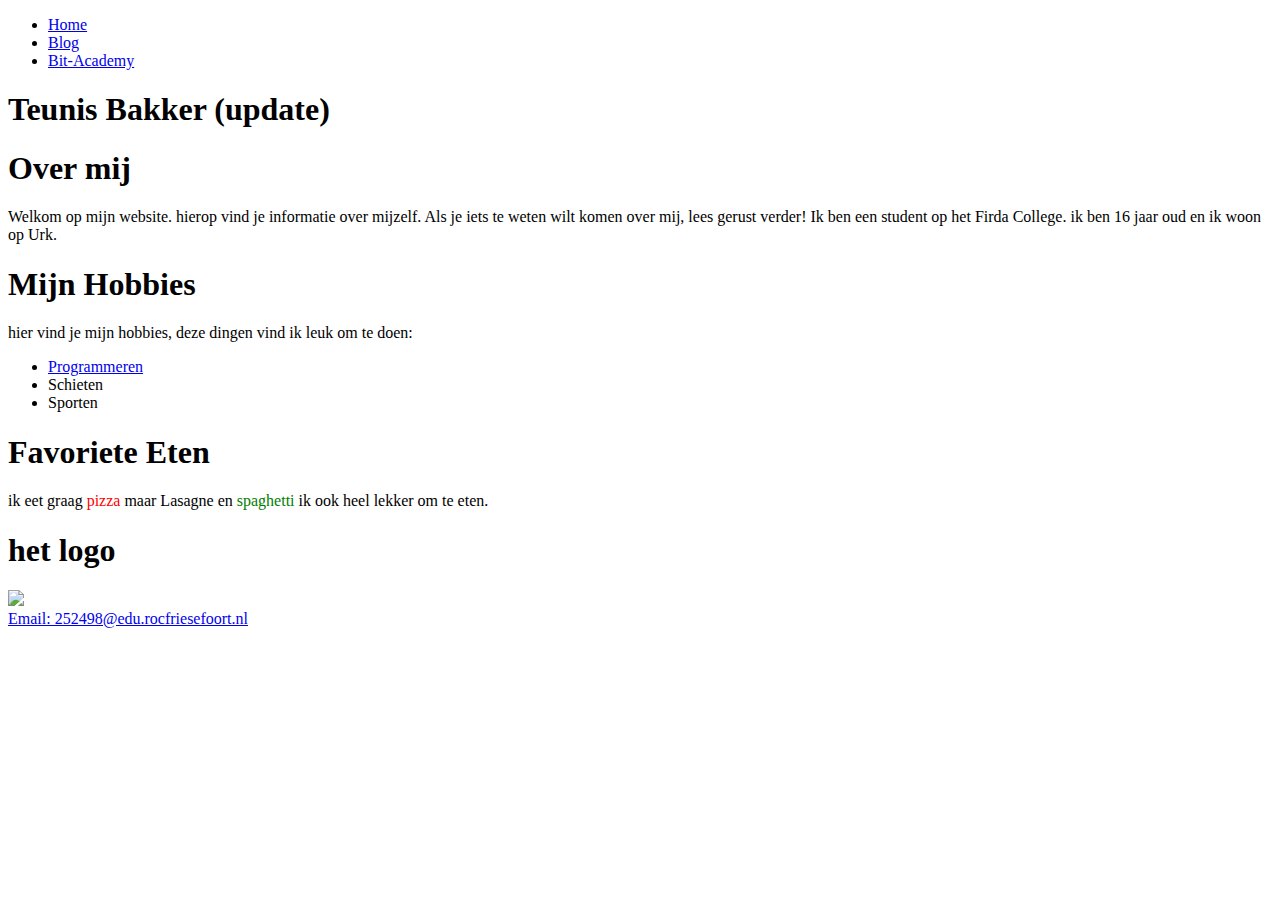
==== index.html @ d227cee5 "test" ====
<!DOCTYPE html>
<html lang="en">
<head>
    <meta charset="UTF-8">
    <meta name="viewport" content="width=device-width, initial-scale=1.0">
    <title>Mijn Blog </title>
    <link rel="stylesheet" type="text/css" href="style.css"> 
    	</head>
<body>
    <nav>
      <ul>
        <li><a href="index.html">Home</a></li>
        <li><a href="blog.html">Blog</a></li>
        <li><a href="https://www.bit-academy.nl">Bit-Academy</a></li>
      </ul>
   </nav>
    <h1>Teunis Bakker (update) </h1>
    <h1>Over mij</h1>
  
    <div>
    Welkom op mijn website. hierop vind je informatie over mijzelf.
      Als je iets te weten wilt komen over mij, lees gerust verder! Ik ben een student op het Firda College. 
      ik ben 16 jaar oud en ik woon op Urk.
    </div>
 <h1>Mijn Hobbies</h1>
      hier vind je mijn hobbies, deze dingen vind ik leuk om te doen:
 <ul> 
  <li><a href="https://nl.wikipedia.org/wiki/Programmeren_(computer)">Programmeren</a></li>
  <li>Schieten</li>
 <li>Sporten</li>
 </ul>
<h1>Favoriete Eten</h1>
    ik eet graag <span style="color: red;"> pizza </span> maar Lasagne en <span style="color: green;">spaghetti </span> ik ook heel lekker om te eten.

<h1>het logo</h1>
<img src="SC_Logo.png">
<footer>
    <a href="mailto:252498@edu.rocfriesepoort.nl">Email: 252498@edu.rocfriesefoort.nl</a>
</footer>
</body>
</html>
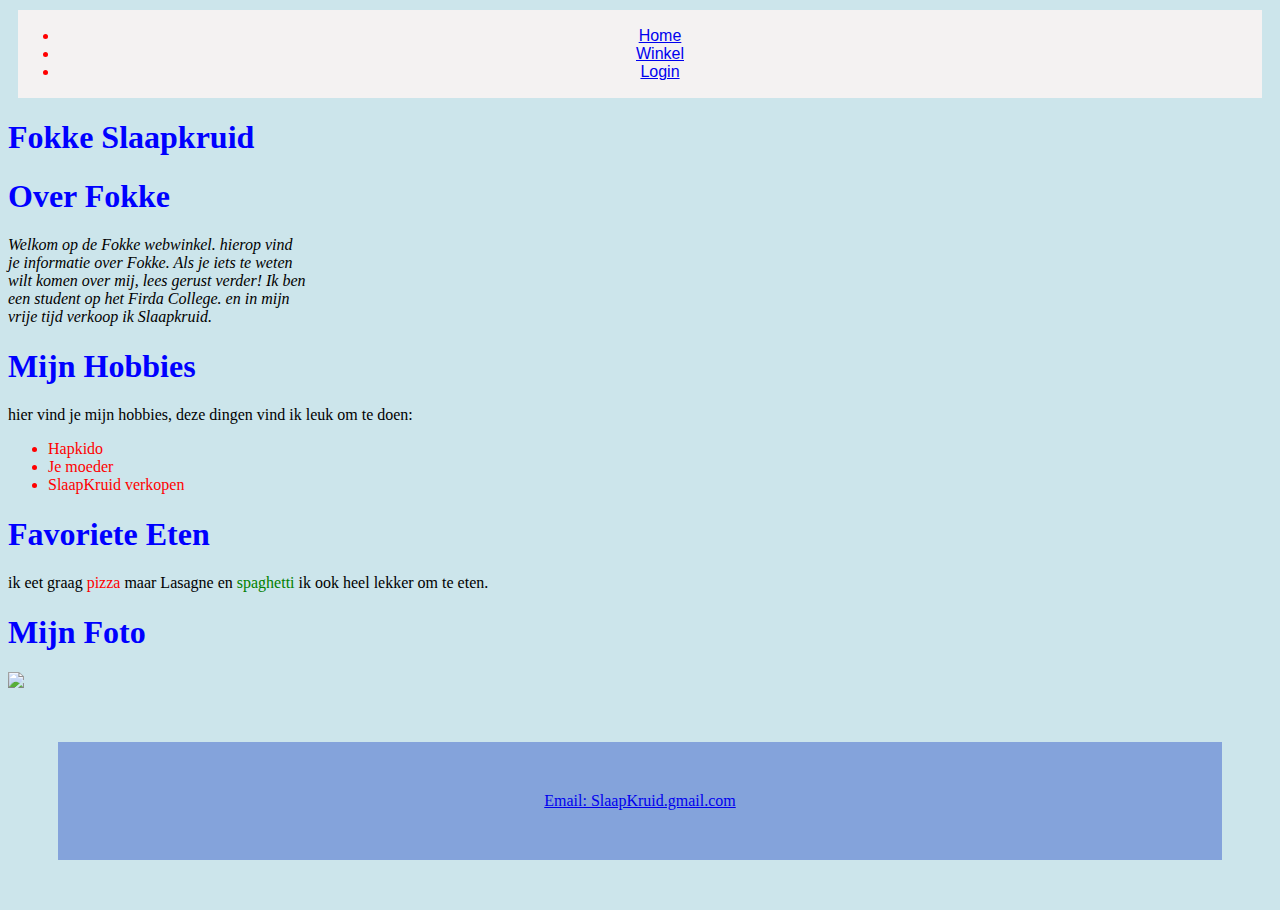
==== commit e0cf25c3: "changes" ====
--- a/index.html
+++ b/index.html
@@ -3,39 +3,39 @@
 <head>
     <meta charset="UTF-8">
     <meta name="viewport" content="width=device-width, initial-scale=1.0">
-    <title>Mijn Blog </title>
+    <title>Fokke Slaapkruid </title>
     <link rel="stylesheet" type="text/css" href="style.css"> 
     	</head>
 <body>
     <nav>
       <ul>
         <li><a href="index.html">Home</a></li>
-        <li><a href="blog.html">Blog</a></li>
-        <li><a href="https://www.bit-academy.nl">Bit-Academy</a></li>
+        <li><a href="blog.html">Winkel</a></li>
+        <li><a href="sign_up.html">Login</a></li>
       </ul>
    </nav>
-    <h1>Teunis Bakker (update) </h1>
-    <h1>Over mij</h1>
+    <h1>Fokke Slaapkruid</h1>
+    <h1>Over Fokke</h1>
   
     <div>
-    Welkom op mijn website. hierop vind je informatie over mijzelf.
+    Welkom op de Fokke webwinkel. hierop vind je informatie over Fokke.
       Als je iets te weten wilt komen over mij, lees gerust verder! Ik ben een student op het Firda College. 
-      ik ben 16 jaar oud en ik woon op Urk.
+      en in mijn vrije tijd verkoop ik Slaapkruid.
     </div>
  <h1>Mijn Hobbies</h1>
       hier vind je mijn hobbies, deze dingen vind ik leuk om te doen:
  <ul> 
-  <li><a href="https://nl.wikipedia.org/wiki/Programmeren_(computer)">Programmeren</a></li>
-  <li>Schieten</li>
- <li>Sporten</li>
+  <li>Hapkido</li>
+  <li>Je moeder</li>
+ <li>SlaapKruid verkopen</li>
  </ul>
 <h1>Favoriete Eten</h1>
     ik eet graag <span style="color: red;"> pizza </span> maar Lasagne en <span style="color: green;">spaghetti </span> ik ook heel lekker om te eten.
 
-<h1>het logo</h1>
-<img src="SC_Logo.png">
+<h1>Mijn Foto</h1>
+<img src="Fokke.png">
 <footer>
-    <a href="mailto:252498@edu.rocfriesepoort.nl">Email: 252498@edu.rocfriesefoort.nl</a>
+    <a href="mailto:SlaapKruid.gmail.com">Email: SlaapKruid.gmail.com</a>
 </footer>
 </body>
 </html>--- a/style.css
+++ b/style.css
@@ -0,0 +1,47 @@
+h1 {
+    color: blue;
+}
+
+ul{
+    color: red;
+}
+
+.appel {
+    font-style: italic;
+    width: 200px;
+    color: darkgoldenrod;
+}
+
+ div {
+    width: 300px;
+    font-style: oblique;
+ }
+
+ body {
+    background-color: #cce5eb
+ }
+
+ nav{
+    font-family: Arial, sans-serif;
+    margin: 10px;
+    padding: 5px;
+    box-sizing:content-box;
+    background-color: #f4f2f2;
+    color: #ea2626;
+    padding: 1px;
+    text-align: center;
+}
+
+footer{
+    background-color: #84a3db;
+    box-sizing: border-box;
+    margin: 50px;
+    padding: 50px;
+    text-align: center;
+}
+
+input[type="password"]:focus{
+    background-color: #ea2626;
+    border-color: aqua;
+    border-style: solid;
+}